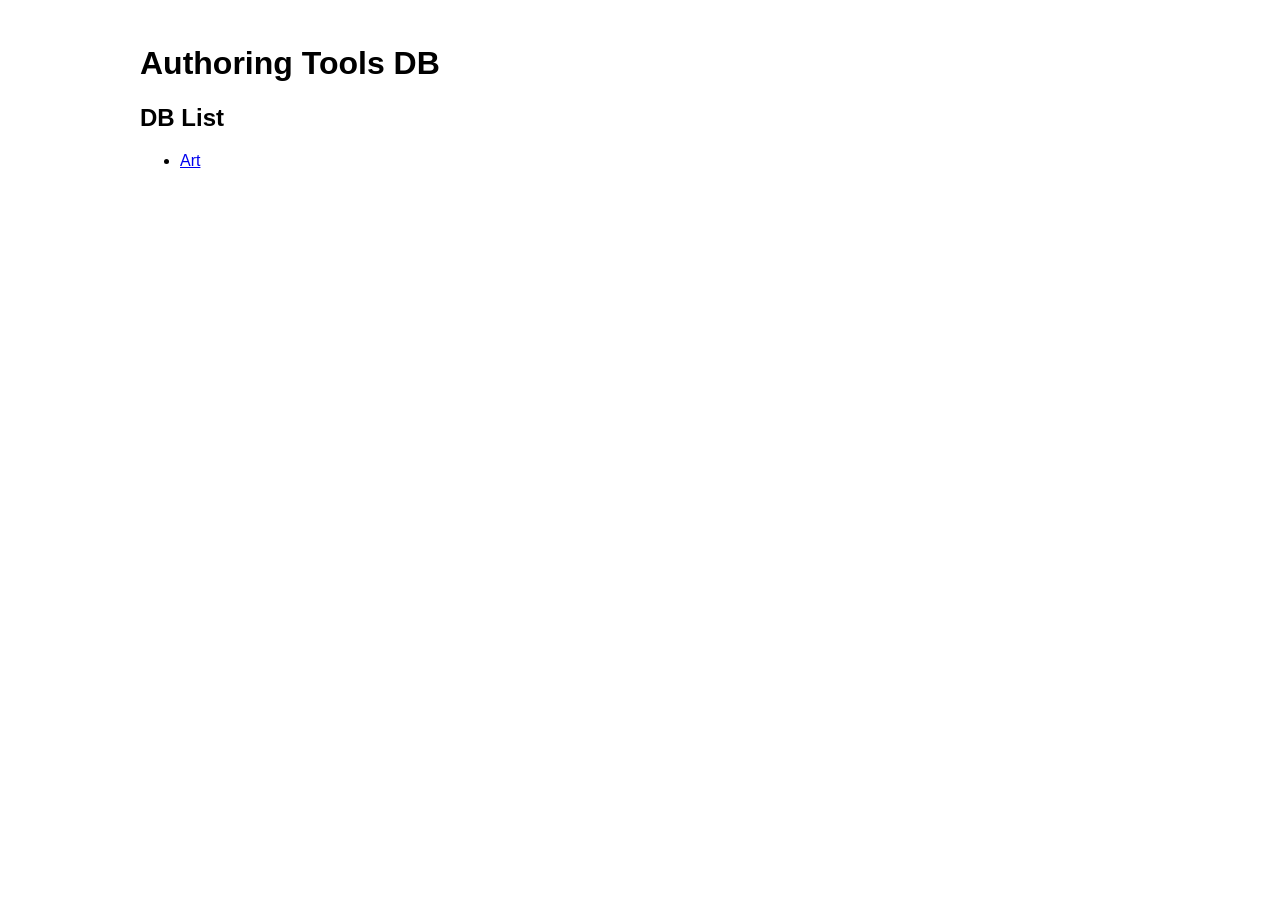
==== index.html @ 027bf38a "first commit" ====
<!DOCTYPE html>
<html lang="zh-CN">
<head>
    <meta charset="UTF-8">
    <meta name="viewport" content="width=device-width, initial-scale=1.0">
    <title>Authoring Tools DB</title>

    <link rel="stylesheet" href="res/style/style.css">
</head>
<body>

    <div class="container">
        <h1>Authoring Tools DB</h1>

        <h2>DB List</h2>
        <ul>
            <li>
                <a href="search.html?name=art" target="_blank">Art</a>
            </li>
        </ul>

    </div>

</body>
</html>
---- res/style/style.css ----
body {
    margin: 0;
    padding: 24px;
    font-family: sans-serif;
    overflow-y: scroll;
}

.container {
    max-width: 1000px;
    margin: 0 auto;
    padding-bottom: 35vh;
}

.h1-subtitle {
    font-weight: 400;
}

.h1-value-container {
    font-weight: 300;
}

.hidden {
    display: none;
}

.toolbar {
    margin-bottom: 12px;
}

#keyword-input {
    width: 100%;
    box-sizing: border-box;
    padding: 8px;
}

#query-input {
    width: 100%;
    min-height: 120px;
    box-sizing: border-box;
    resize: vertical;
    padding: 8px;
}

.tag-group {
    margin-top: 12px;
}

.tag-group-title {
    margin-bottom: 6px;
    font-size: 13px;
    color: #666;
}

.tag-buttons {
    display: flex;
    flex-wrap: wrap;
    gap: 8px;
}

.tag-btn {
    padding: 6px 12px;
    cursor: pointer;
}

.tag-btn.active {
    font-weight: bold;
}

.result-info {
    margin-top: 20px;
    margin-bottom: 12px;
}

#result-list {
    display: flex;
    flex-direction: row;
    flex-wrap: wrap;
    gap: 8px;
    justify-content: center;
}

.result-item {
    flex: 1;
    min-width: 250px;
    padding: 8px 12px;
    border: 1px solid #ddd;
}

.result-title {
    font-weight: bold;
}

.result-tags {
    margin-top: 2px;
    color: #666;
    font-size: 13px;
}
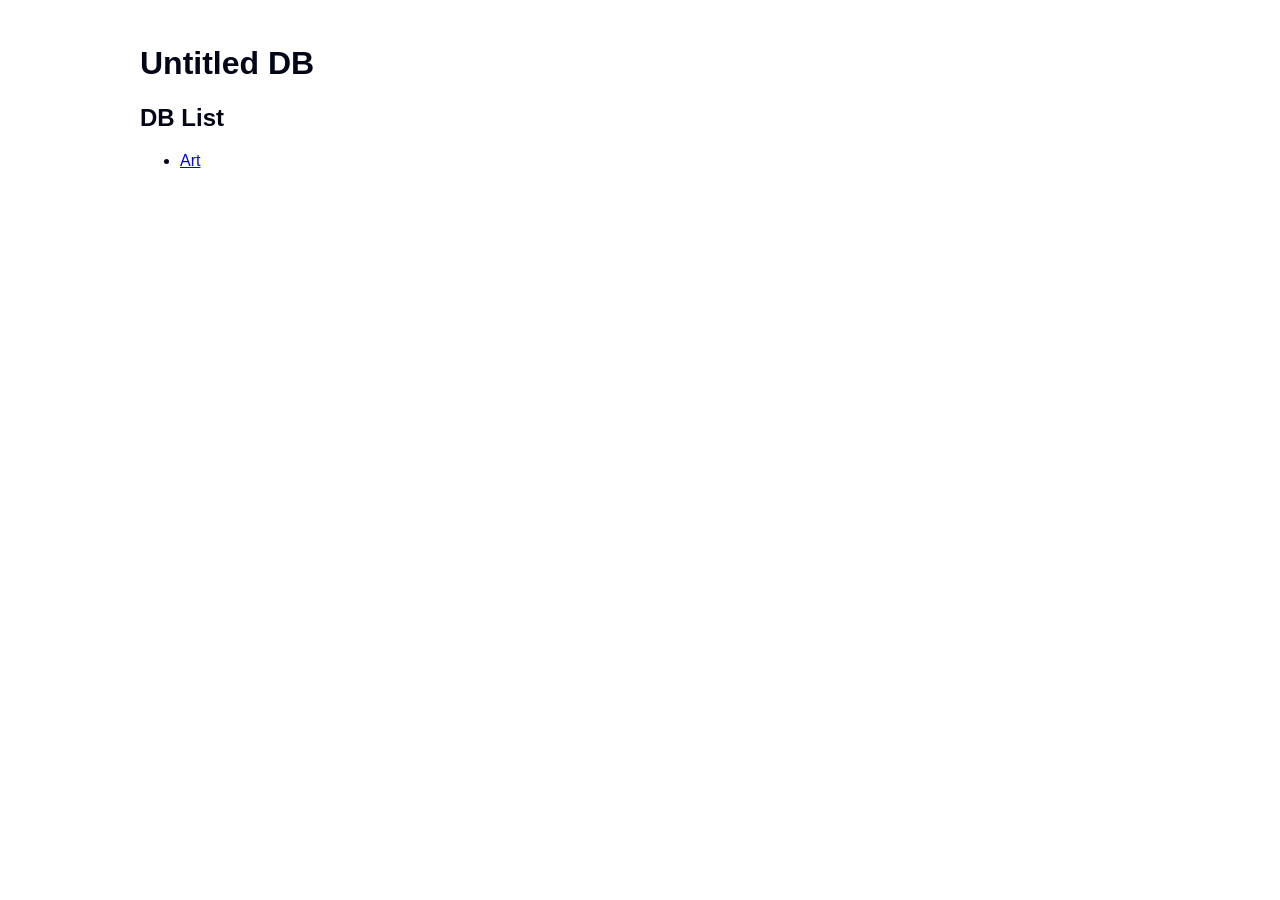
==== commit 65445429: "重命名和样式优化" ====
--- a/index.html
+++ b/index.html
@@ -3,14 +3,14 @@
 <head>
     <meta charset="UTF-8">
     <meta name="viewport" content="width=device-width, initial-scale=1.0">
-    <title>Authoring Tools DB</title>
+    <title>Untitled DB</title>
 
     <link rel="stylesheet" href="res/style/style.css">
 </head>
 <body>
 
     <div class="container">
-        <h1>Authoring Tools DB</h1>
+        <h1>Untitled DB</h1>
 
         <h2>DB List</h2>
         <ul>
--- a/res/style/style.css
+++ b/res/style/style.css
@@ -1,8 +1,49 @@
+:root {
+    --color-slate-50: #f8fafc;
+    --color-slate-100: #f1f5f9;
+    --color-slate-200: #e2e8f0;
+    --color-slate-300: #cbd5e1;
+    --color-slate-400: #94a3b8;
+    --color-slate-500: #64748b;
+    --color-slate-600: #475569;
+    --color-slate-700: #334155;
+    --color-slate-800: #1e293b;
+    --color-slate-900: #0f172a;
+    --color-slate-950: #020617;
+
+    --color-black: #000000;
+    --color-white: #ffffff;
+
+    --color-text-primary: var(--color-slate-950);
+    --color-text-regular: var(--color-slate-600);
+    --color-text-secondary: var(--color-slate-400);
+    --color-text-placeholder: var(--color-slate-300);
+
+    --color-card-border: var(--color-slate-200);
+
+    --color-button-soild-bg: var(--color-slate-950);
+    --color-button-soild-bg-hover: var(--color-slate-700);
+    --color-button-soild-text: var(--color-white);
+    --color-button-filled-bg: var(--color-slate-50);
+    --color-button-filled-bg-hover: var(--color-slate-100);
+    --color-button-filled-text: var(--color-slate-950);
+
+    --color-input-border: var(--color-slate-300);
+    --color-input-border-hover: var(--color-slate-400);
+    --color-input-border-focus: var(--color-slate-950);
+}
+
 body {
     margin: 0;
     padding: 24px;
     font-family: sans-serif;
     overflow-y: scroll;
+    color: var(--color-text-primary);
+    background-color: var(--color-white);
+}
+
+::placeholder {
+    color: var(--color-text-placeholder);
 }
 
 .container {
@@ -13,10 +54,12 @@
 
 .h1-subtitle {
     font-weight: 400;
+    color: var(--color-text-regular);
 }
 
 .h1-value-container {
     font-weight: 300;
+    color: var(--color-text-regular);
 }
 
 .hidden {
@@ -41,6 +84,77 @@
     padding: 8px;
 }
 
+input[type="text"],
+textarea {
+    background-color: var(--color-white);
+    border: 1px solid var(--color-input-border);
+    outline: none;
+}
+
+input[type="text"]:hover,
+textarea:hover {
+    border-color: var(--color-input-border-hover);
+}
+
+input[type="text"]:focus,
+textarea:focus {
+    border-color: var(--color-input-border-focus);
+    outline: 1px solid var(--color-input-border-focus);
+}
+
+button {
+    appearance: none;
+    padding: 6px 12px;
+    cursor: pointer;
+    border: 1px solid;
+    border-color: var(--color-button-filled-bg);
+    background-color: var(--color-button-filled-bg);
+    color: var(--color-button-filled-text);
+}
+
+button:focus-visible {
+    outline: 2px solid var(--color-button-soild-bg);
+}
+
+button:hover {
+    border-color: var(--color-button-filled-bg-hover);
+    background-color: var(--color-button-filled-bg-hover);
+    color: var(--color-button-filled-text);
+}
+
+button.soild,
+.tag-btn.active {
+    border-color: var(--color-button-soild-bg);
+    background-color: var(--color-button-soild-bg);
+    color: var(--color-button-soild-text);
+}
+
+button.soild:hover,
+.tag-btn.active:hover {
+    border-color: var(--color-button-soild-bg-hover);
+    background-color: var(--color-button-soild-bg-hover);
+    color: var(--color-button-soild-text);
+}
+
+button.soild:focus-visible,
+.tag-btn.active:focus-visible {
+    outline: 2px solid var(--color-slate-400);
+}
+
+button.outlined,
+.tag-btn.active.covered {
+    border-color: var(--color-button-soild-bg);
+    background-color: transparent;
+    color: var(--color-button-filled-text);
+}
+
+button.outlined:hover,
+.tag-btn.active.covered:hover {
+    border-color: var(--color-button-soild-bg);
+    background-color: var(--color-button-filled-bg);
+    color: var(--color-button-filled-text);
+}
+
 .tag-group {
     margin-top: 12px;
 }
@@ -57,18 +171,16 @@
     gap: 8px;
 }
 
-.tag-btn {
-    padding: 6px 12px;
-    cursor: pointer;
-}
-
-.tag-btn.active {
-    font-weight: bold;
-}
-
 .result-info {
     margin-top: 20px;
     margin-bottom: 12px;
+    color: var(--color-text-regular);
+    font-size: 14px;
+    font-weight: 300;
+}
+
+#result-count {
+    font-weight: 400;
 }
 
 #result-list {
@@ -83,15 +195,22 @@
     flex: 1;
     min-width: 250px;
     padding: 8px 12px;
-    border: 1px solid #ddd;
+    border: 1px solid var(--color-card-border);
 }
 
 .result-title {
+    font-size: 16px;
     font-weight: bold;
+}
+
+.result-meta {
+    margin-top: 2px;
+    color: var(--color-text-regular);
+    font-size: 12px;
 }
 
 .result-tags {
     margin-top: 2px;
-    color: #666;
-    font-size: 13px;
+    color: var(--color-text-secondary);
+    font-size: 12px;
 }
